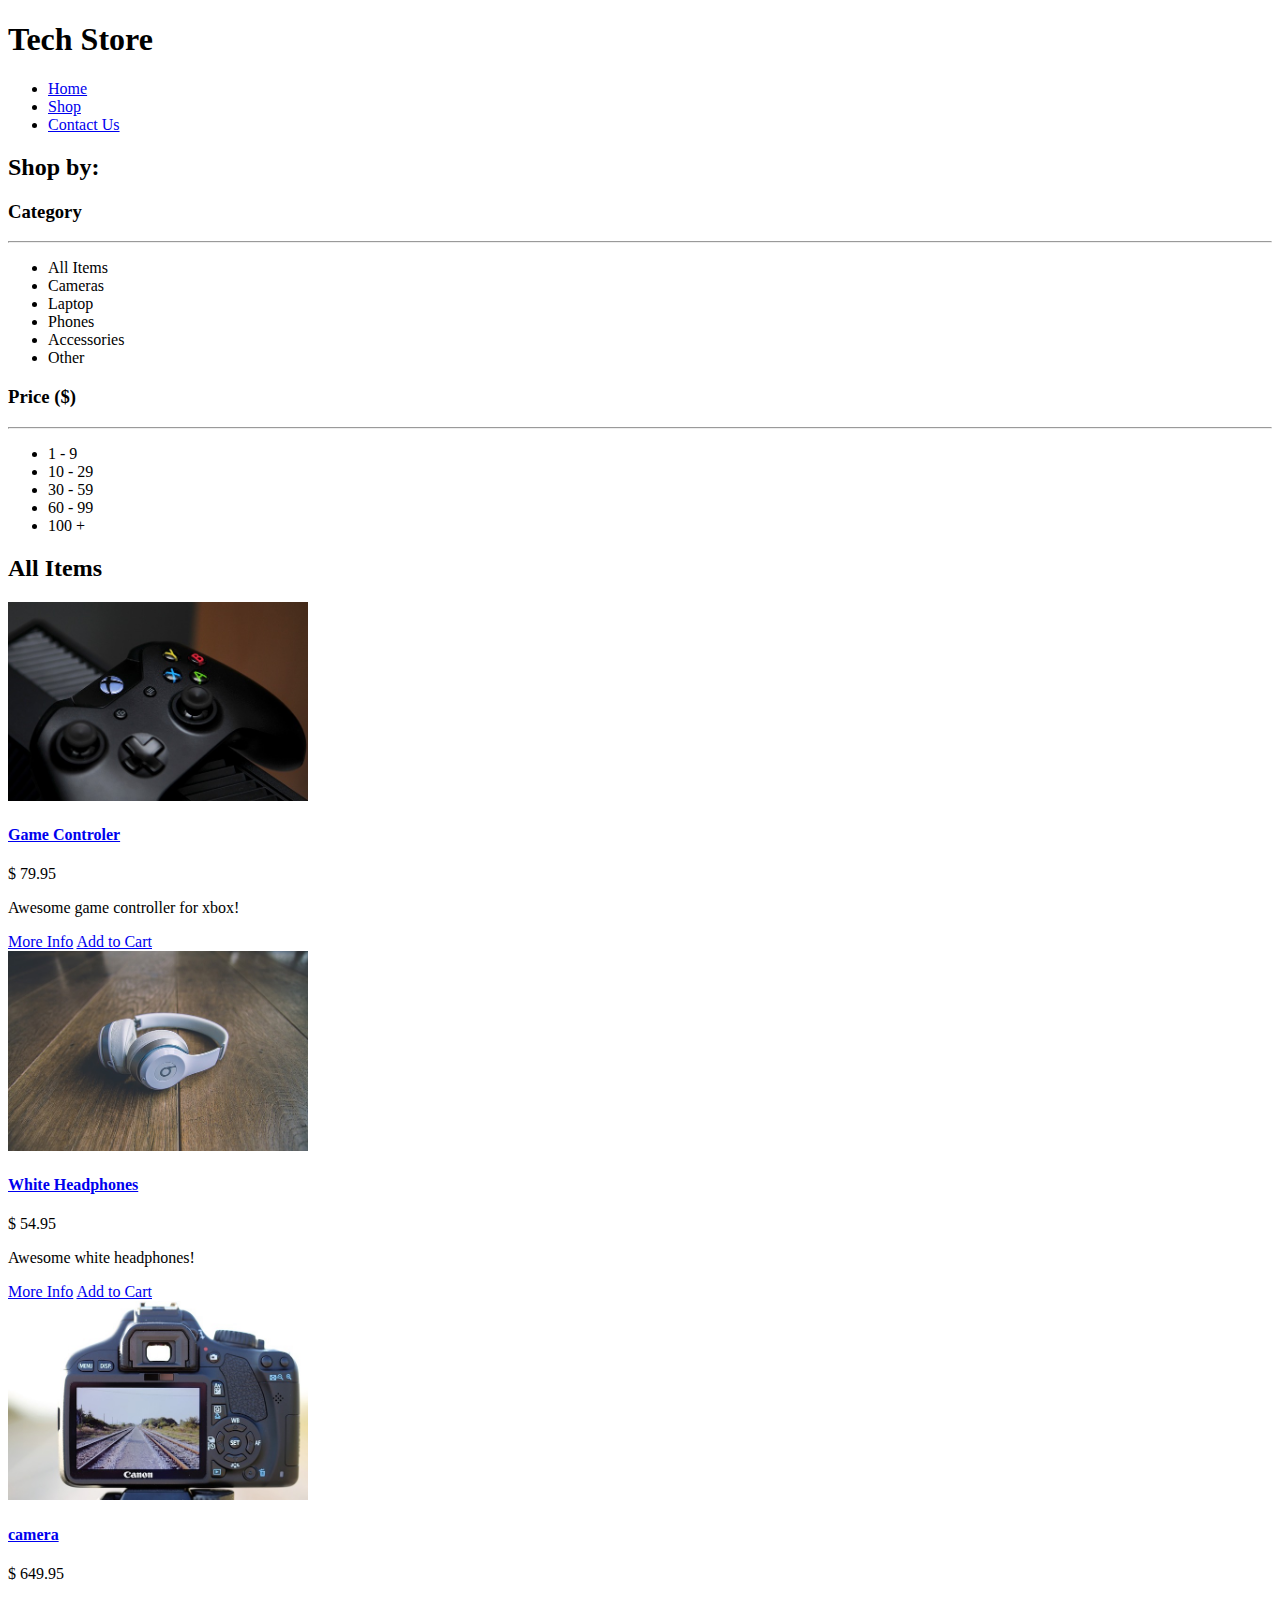
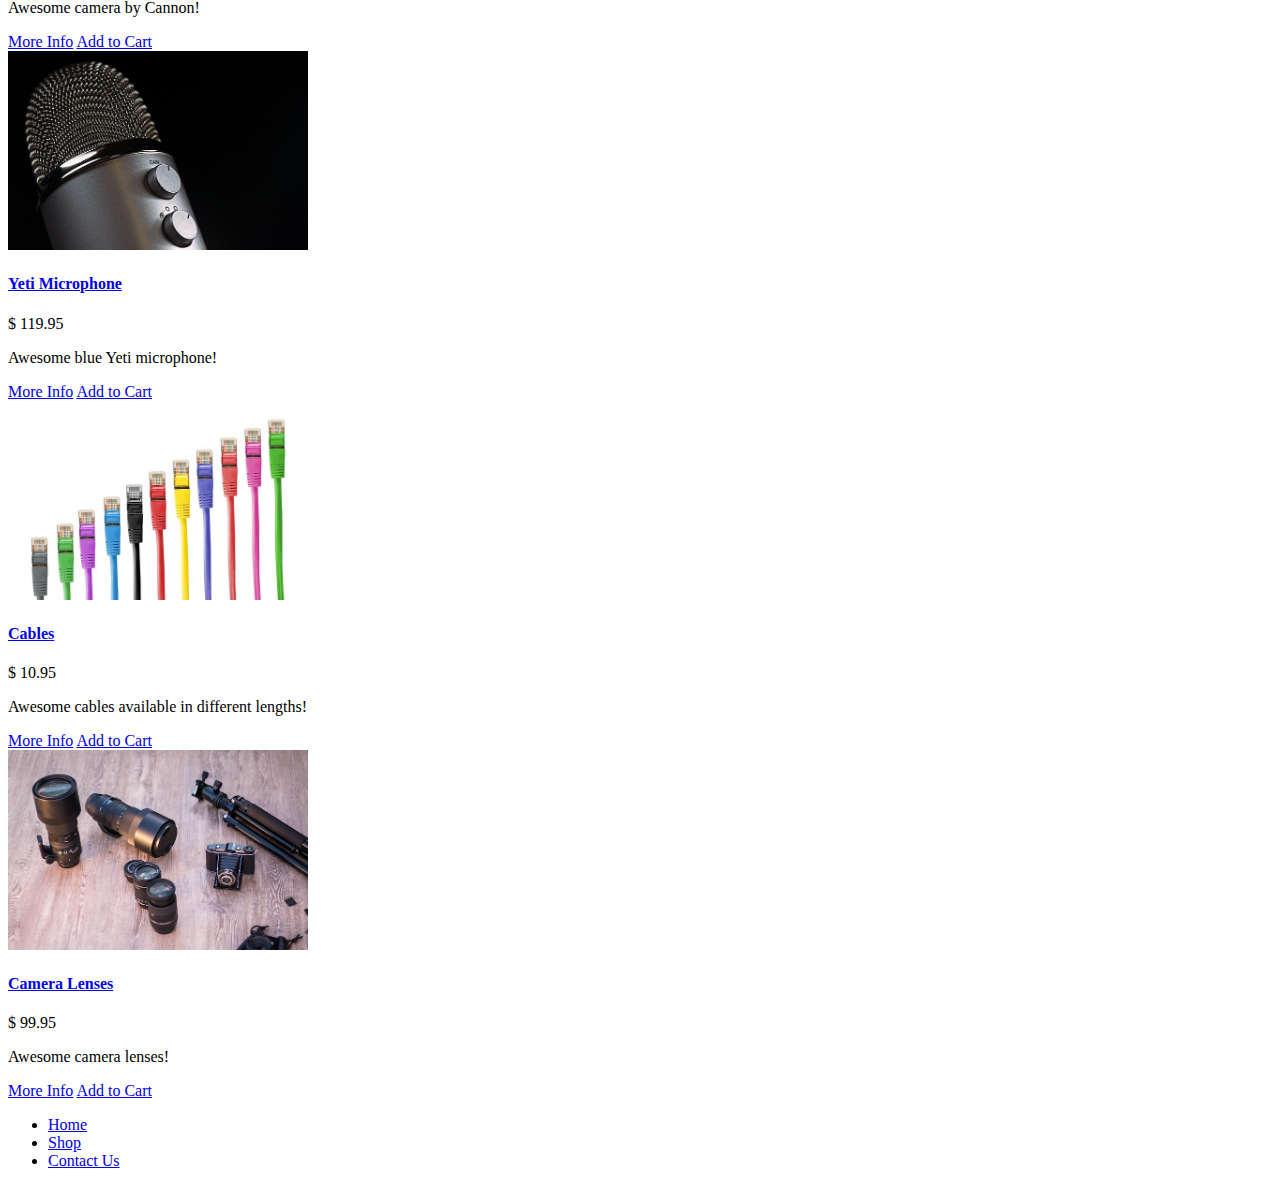
==== index.html @ cffee237 "started tech store project" ====
<!DOCTYPE html>
<html lang="en">

<head>
    <meta charset="UTF-8">
    <meta http-equiv="X-UA-Compatible" content="IE=edge">
    <meta name="viewport" content="width=device-width, initial-scale=1.0">
    <link rel="stylesheet" href="styles.css">
    <title>Tech Store</title>
</head>

<body>
    <header>
        <h1>Tech Store</h1>
        <nav>
            <ul>
                <li><a href="index.html">Home</a></li>
                <li><a href="#">Shop</a></li>
                <li><a href="contact.html">Contact Us</a></li>
            </ul>
        </nav>
    </header>

    <aside>
        <h2>Shop by:</h2>

        <section>
            <h3>Category</h3>
            <hr>
            <ul>
                <li>All Items</li>
                <li>Cameras</li>
                <li>Laptop </li>
                <li>Phones</li>
                <li>Accessories</li>
                <li>Other</li>
            </ul>
        </section>
        <section>
            <h3>Price <span>($)</span></h3>
            <hr>
            <ul>
                <li>1 - 9</li>
                <li>10 - 29</li>
                <li>30 - 59</li>
                <li>60 - 99</li>
                <li>100 +</li>
            </ul>
        </section>
    </aside>

    <main>
        <h2>All Items</h2>
        <div>
            <a href="product-detail.html"><img src="images/controller.jpg" alt="game controler picture" width="300"></a>
            <h4><a href="product-detail.html">Game Controler</a></h4>
            <p>$ 79.95</p>
            <p>Awesome game controller for xbox!</p>
            <a href="product-detail.html">More Info</a>
            <a href="#">Add to Cart</a>
        </div>

        <div>
            <a href="product-detail.html"><img src="images/headphones.jpg" alt="headphones picture" width="300"></a>
            <h4><a href="product-detail.html">White Headphones</a></h4>
            <p>$ 54.95</p>
            <p>Awesome white headphones!</p>
            <a href="product-detail.html">More Info</a>
            <a href="#">Add to Cart</a>
        </div>

        <div>
            <a href="product-detail.html"><img src="images/camera.jpg" alt="camera picture" width="300"></a>
            <h4><a href="product-detail.html">camera</a></h4>
            <p>$ 649.95</p>
            <p>Awesome camera by Cannon!</p>
            <a href="product-detail.html">More Info</a>
            <a href="#">Add to Cart</a>
        </div>

        <div>
            <a href="product-detail.html"><img src="images/microphone.jpg" alt=" microphone picture" width="300"></a>
            <h4><a href="product-detail.html">Yeti Microphone</a></h4>
            <p>$ 119.95</p>
            <p>Awesome blue Yeti microphone!</p>
            <a href="product-detail.html">More Info</a>
            <a href="#">Add to Cart</a>
        </div>

        <div>
            <a href="product-detail.html"><img src="images/cables.jpg" alt="cables picture" width="300"></a>
            <h4><a href="product-detail.html">Cables</a></h4>
            <p>$ 10.95</p>
            <p>Awesome cables available in different lengths!</p>
            <a href="product-detail.html">More Info</a>
            <a href="#">Add to Cart</a>
        </div>

        <div>
            <a href="product-detail.html"><img src="images/lenses.jpg" alt="lenses controler picture" width="300"></a>
            <h4><a href="product-detail.html">Camera Lenses</a></h4>
            <p>$ 99.95</p>
            <p>Awesome camera lenses!</p>
            <a href="product-detail.html">More Info</a>
            <a href="#">Add to Cart</a>
        </div>
    </main>

    <footer>
        <nav>
            <ul>
                <li><a href="index.html">Home</a></li>
                <li><a href="#">Shop</a></li>
                <li><a href="contact.html">Contact Us</a></li>
            </ul>
        </nav>
    </footer>
</body>

</html>
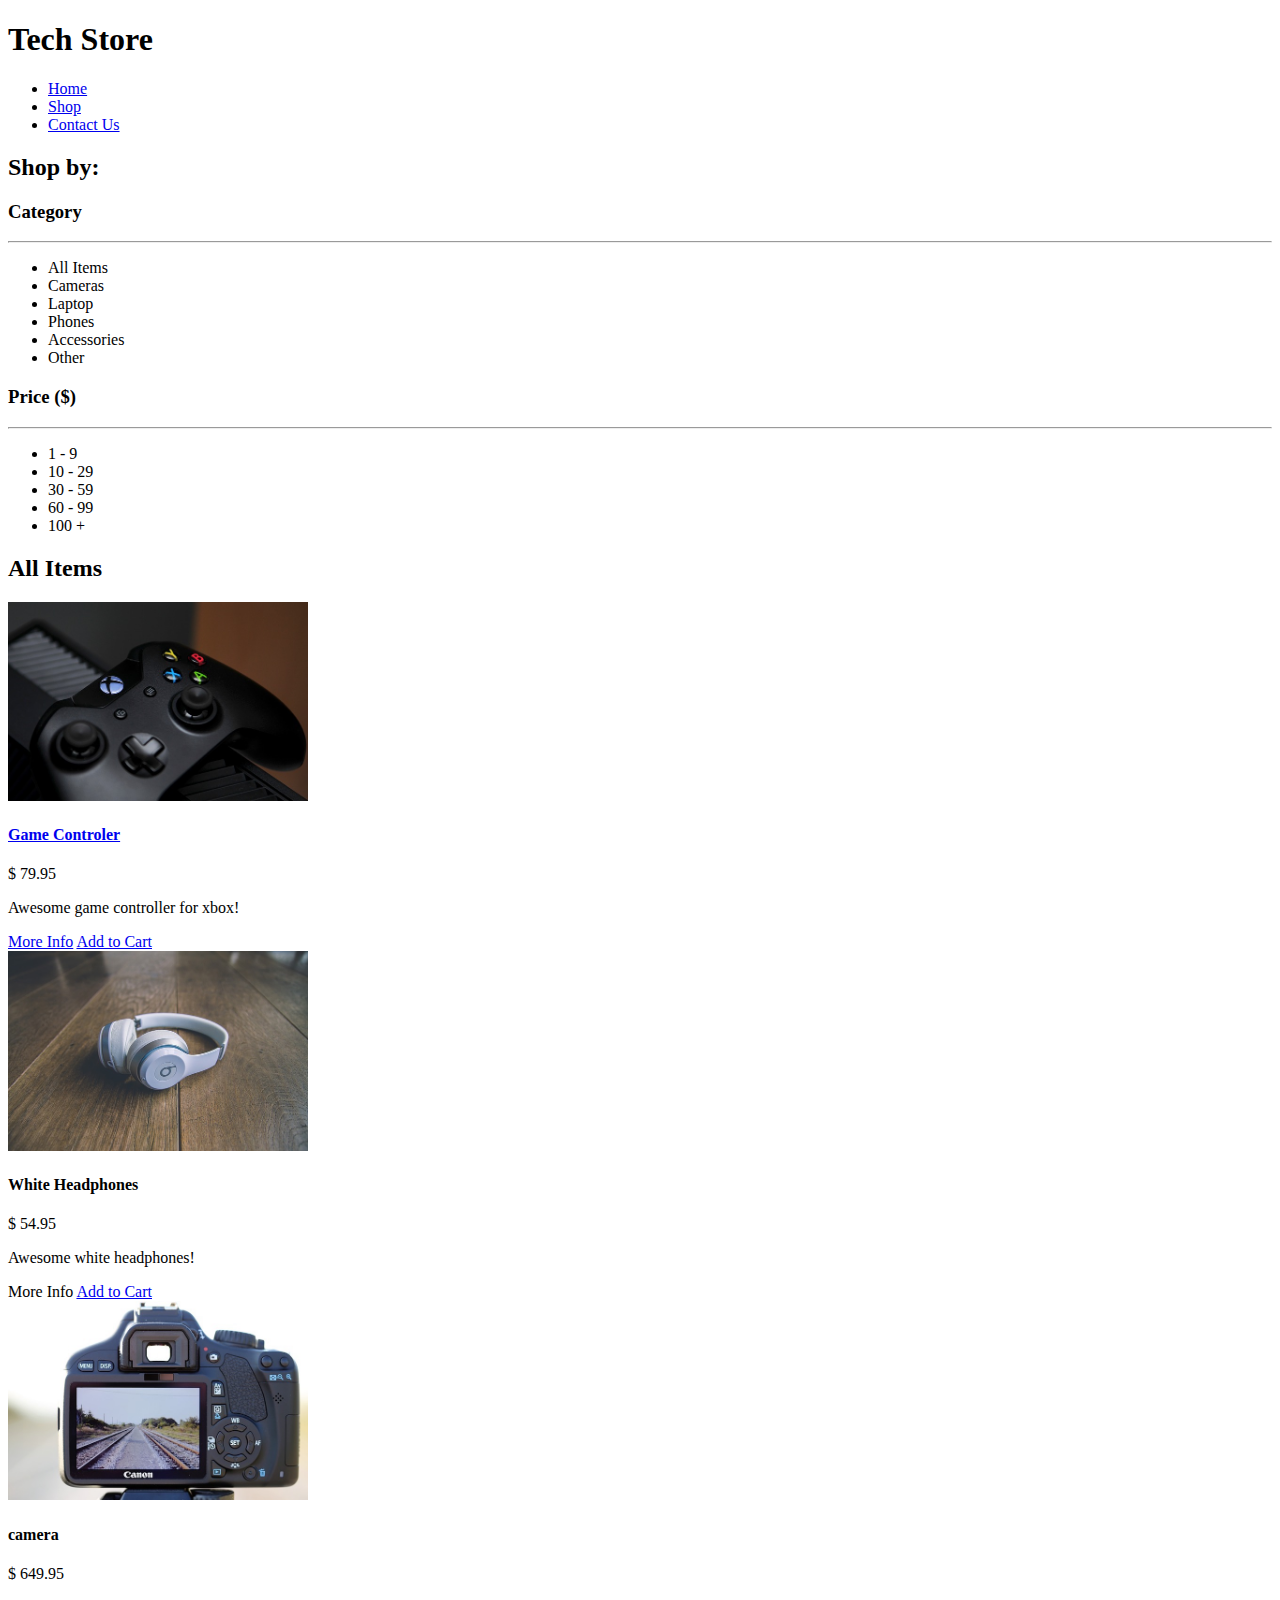
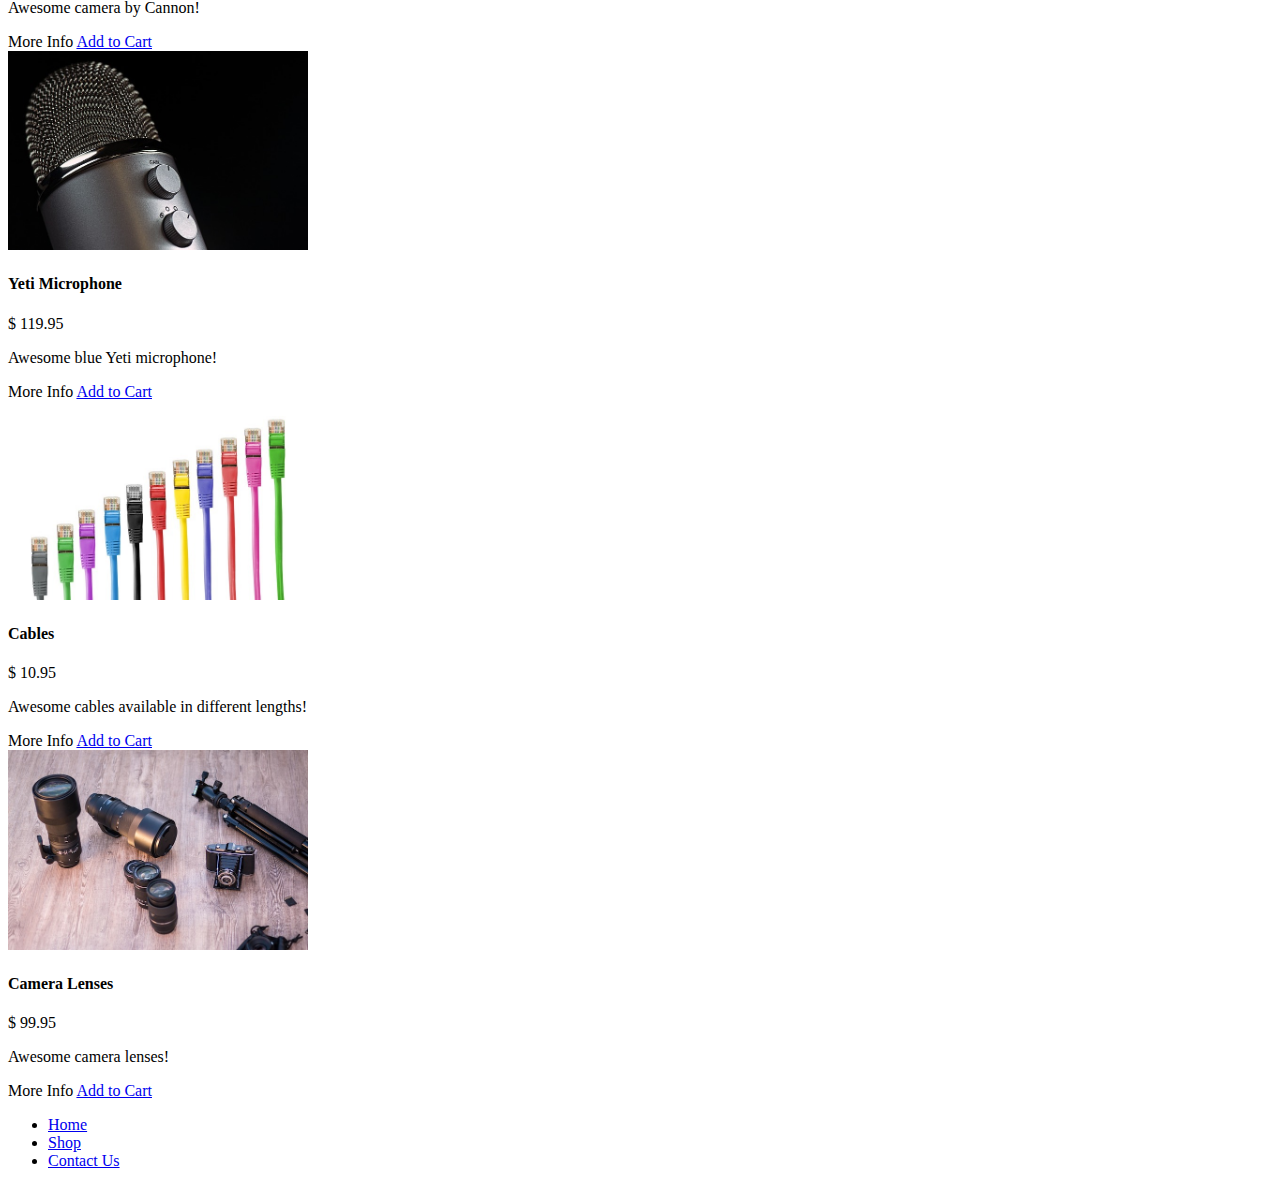
==== commit a844d326: "added to product detail page" ====
--- a/index.html
+++ b/index.html
@@ -61,47 +61,47 @@
         </div>
 
         <div>
-            <a href="product-detail.html"><img src="images/headphones.jpg" alt="headphones picture" width="300"></a>
-            <h4><a href="product-detail.html">White Headphones</a></h4>
+            <img src="images/headphones.jpg" alt="headphones picture" width="300">
+            <h4>White Headphones</h4>
             <p>$ 54.95</p>
             <p>Awesome white headphones!</p>
-            <a href="product-detail.html">More Info</a>
+            More Info
             <a href="#">Add to Cart</a>
         </div>
 
         <div>
-            <a href="product-detail.html"><img src="images/camera.jpg" alt="camera picture" width="300"></a>
-            <h4><a href="product-detail.html">camera</a></h4>
+            <img src="images/camera.jpg" alt="camera picture" width="300">
+            <h4>camera</h4>
             <p>$ 649.95</p>
             <p>Awesome camera by Cannon!</p>
-            <a href="product-detail.html">More Info</a>
+            More Info
             <a href="#">Add to Cart</a>
         </div>
 
         <div>
-            <a href="product-detail.html"><img src="images/microphone.jpg" alt=" microphone picture" width="300"></a>
-            <h4><a href="product-detail.html">Yeti Microphone</a></h4>
+            <img src="images/microphone.jpg" alt=" microphone picture" width="300">
+            <h4>Yeti Microphone</h4>
             <p>$ 119.95</p>
             <p>Awesome blue Yeti microphone!</p>
-            <a href="product-detail.html">More Info</a>
+            More Info
             <a href="#">Add to Cart</a>
         </div>
 
         <div>
-            <a href="product-detail.html"><img src="images/cables.jpg" alt="cables picture" width="300"></a>
-            <h4><a href="product-detail.html">Cables</a></h4>
+            <img src="images/cables.jpg" alt="cables picture" width="300">
+            <h4>Cables</h4>
             <p>$ 10.95</p>
             <p>Awesome cables available in different lengths!</p>
-            <a href="product-detail.html">More Info</a>
+            More Info
             <a href="#">Add to Cart</a>
         </div>
 
         <div>
-            <a href="product-detail.html"><img src="images/lenses.jpg" alt="lenses controler picture" width="300"></a>
-            <h4><a href="product-detail.html">Camera Lenses</a></h4>
+            <img src="images/lenses.jpg" alt="lenses controler picture" width="300">
+            <h4>Camera Lenses</h4>
             <p>$ 99.95</p>
             <p>Awesome camera lenses!</p>
-            <a href="product-detail.html">More Info</a>
+            More Info
             <a href="#">Add to Cart</a>
         </div>
     </main>
